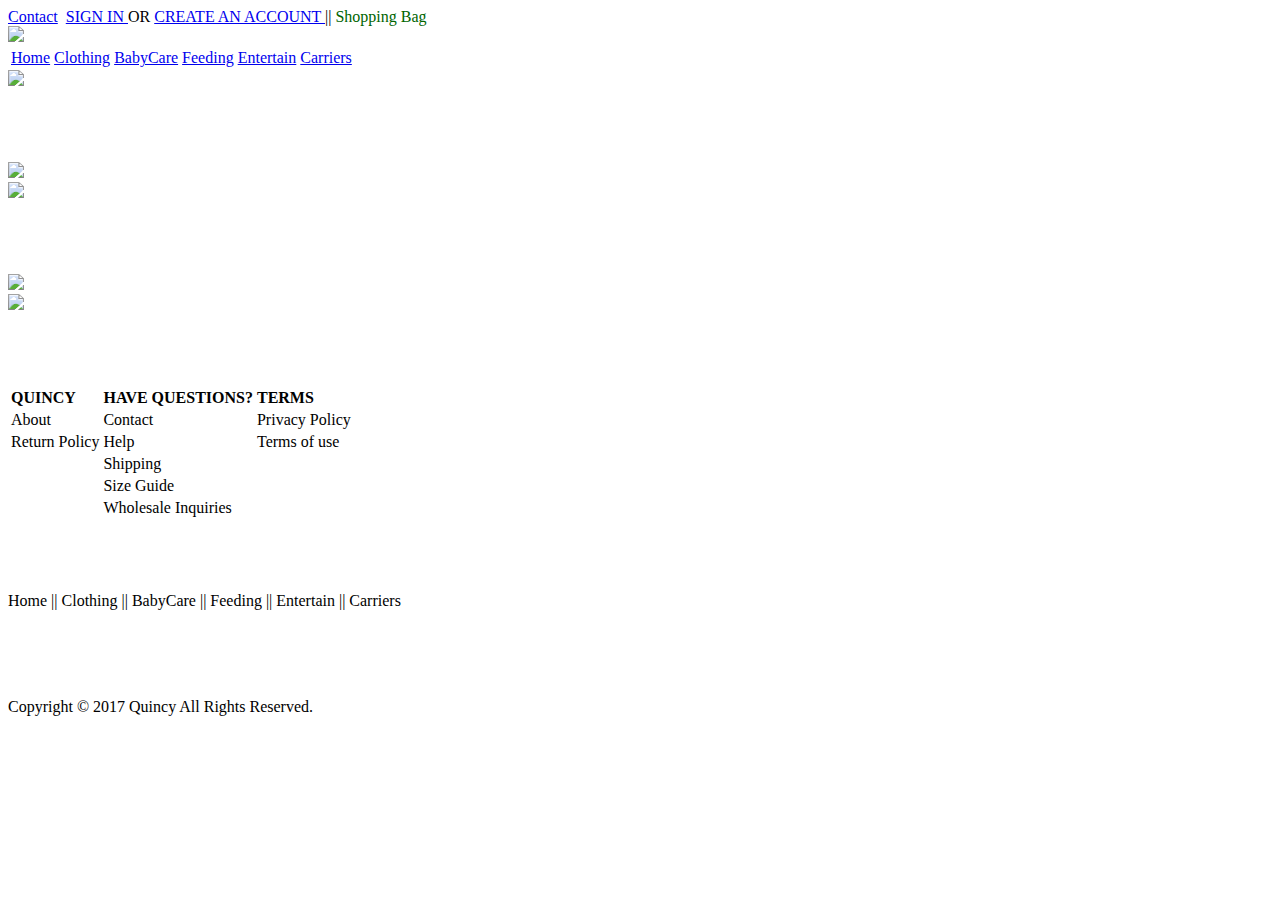
==== www/default.html @ f31b3ecf "Add files via upload" ====
<!doctype html>
<html>
<head>
<meta charset="utf-8">
<title>Home - Quincy</title>
<link href="default.css" rel="stylesheet"/>
</head>

<body>

	<header>

        <div>
           <a href="contact.html">Contact</a>&nbsp;
            <a href="login.html">SIGN IN </a>
            OR
            <a href="register.html"> CREATE AN ACCOUNT </a>
            ||
            <a style="color:darkgreen; padding-right:40px;"> Shopping Bag</a>
        </div>
    </header>
  
    
    <div class="title">
        <img src="images/default/logo1.png"style="height:100%;" />
    </div>
    
    
    <div class="navigation">
        
           <table>
            <tr>
                <td><a href="default.html">Home</a></td>
                <td><a href="sale.html">Clothing</a></td>
                <td><a href="sale.html">BabyCare</a></td>
                <td><a href="sale.html">Feeding</a></td>
                <td><a href="sale.html">Entertain</a></td>
                <td><a href="sale.html">Carriers</a></td>
            </tr>
        </table>
    </div>

    
    <div class="main">
        <img src="images/default/baby.jpg" style="width:100%" />
    </div>
    
    <br /><br />
    <div class="line"></div>
    <br /><br />
    
        <!--中间内容开始-->
    <div class="main1">
        <img src="images/default/main1.png" style="width:100%" />
    </div>
        
    <div class="main2">
            <img src="images/default/main2.png" style="width:100%" />
        </div>
    <br /><br />
    <div class="line"></div>
    <br /><br />
    <div class="main3">
            <img src="images/default/main3.png" style="width:100%" />
        </div>
    <div class="main4">
        <img src="images/default/main4.png" style="width:100%" />
    </div>
        <!--中间内容结束-->

    <br /><br />
    <div class="line"></div>
    <br /><br />
    <div class="contact">
        <table>
            <thead>
                <tr>
                    <td><strong>QUINCY</strong></td>
                    <td><strong>HAVE QUESTIONS?</strong></td>
                    <td><strong>TERMS</strong></td>
                </tr>
            </thead>
            <tr>
                <td><a>About</a></td>
                <td><a>Contact</a></td>
                <td><a>Privacy Policy</a></td>
            </tr>
            <tr>
                <td><a>Return Policy</a></td>
                <td><a>Help</a></td>
                <td><a>Terms of use</a></td>
            </tr>
            <tr>
                <td></td>
                <td><a>Shipping</a></td>
                <td></td>
            </tr>
            <tr>
                <td></td>
                <td><a>Size Guide</a></td>
                <td></td>
            </tr>
            <tr>
                <td></td>
                <td><a>Wholesale Inquiries</a></td>
                <td></td>
            </tr>
        </table>
    </div>

    <br /><br />
    <div class="line" ></div>
    <br /><br />
    <div class="bottom_link">
        <a>Home</a> || <a>Clothing</a> || <a>BabyCare</a> || <a>Feeding</a> || <a>Entertain</a> || <a>Carriers</a>
    </div>
    <br /><br /><br /><br />
    <p style="color:black;">Copyright © 2017 Quincy All Rights Reserved.</p><br />
    
</body>
</html>
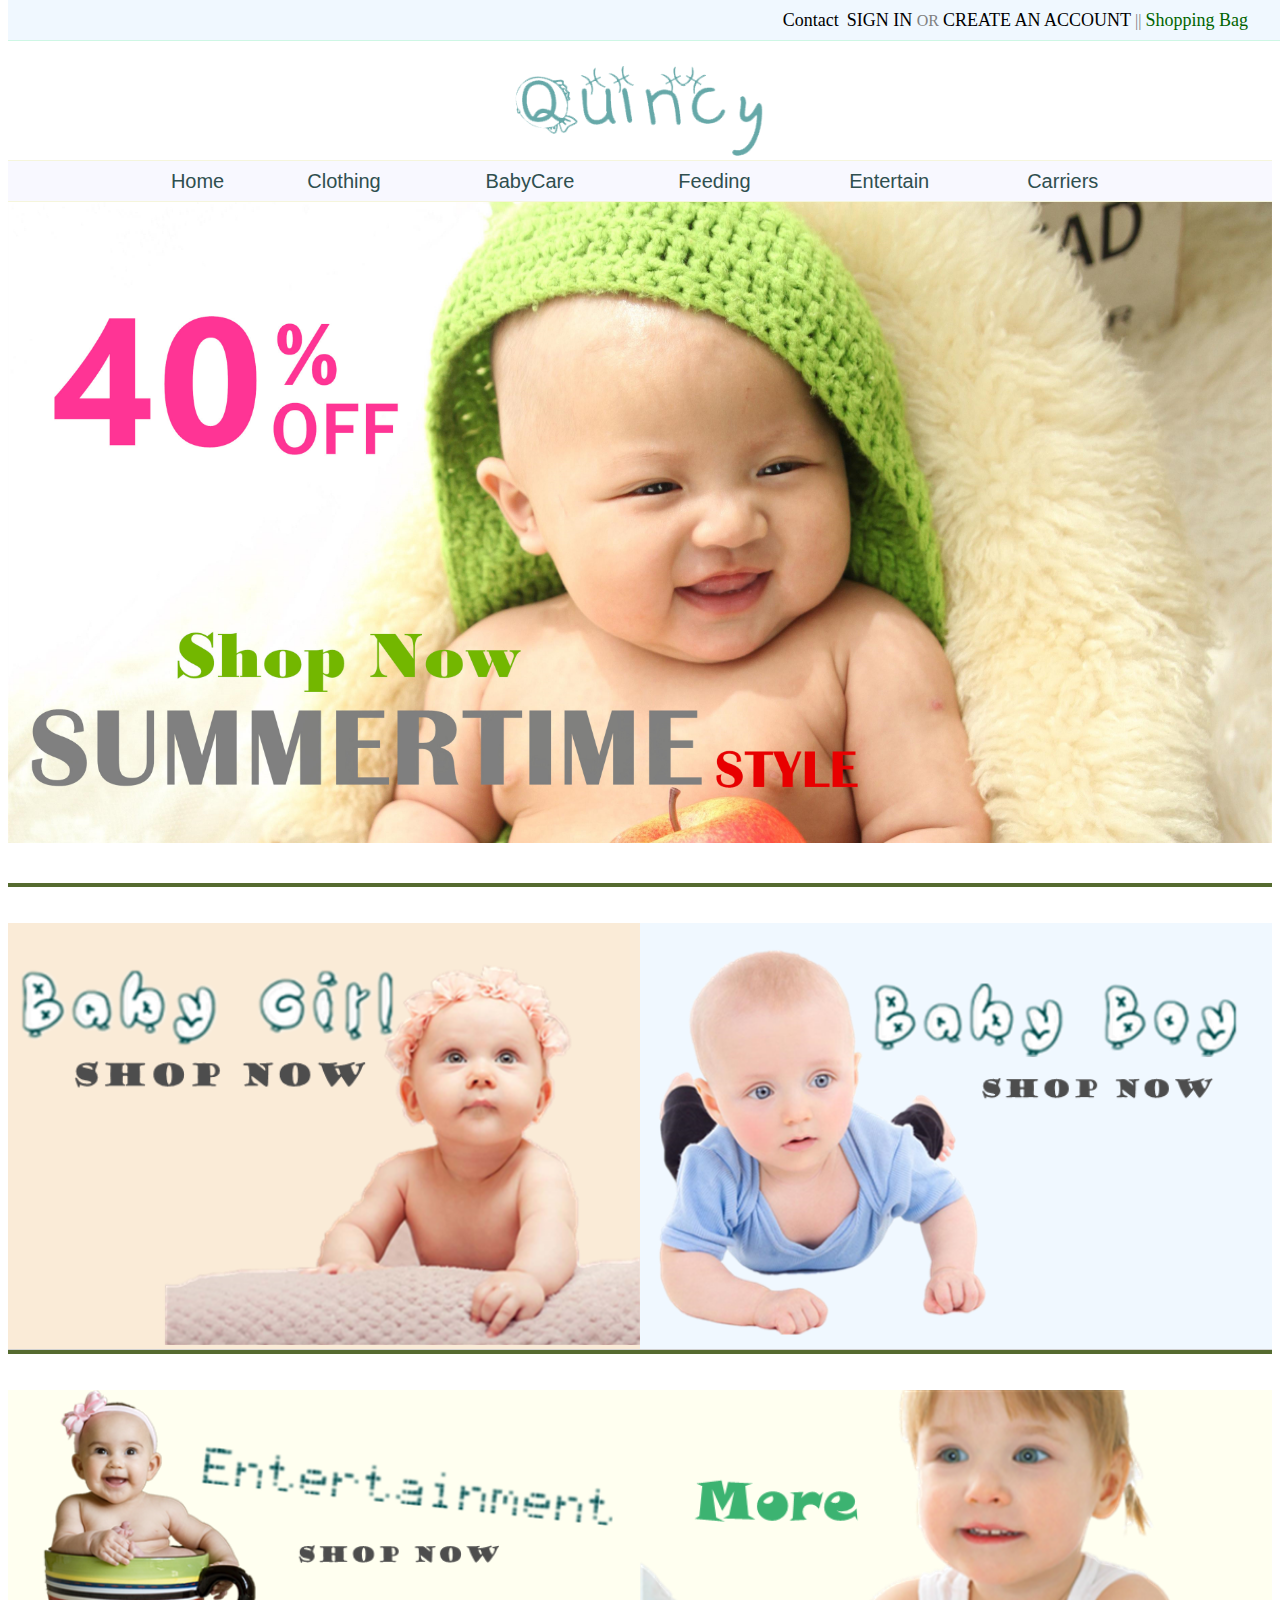
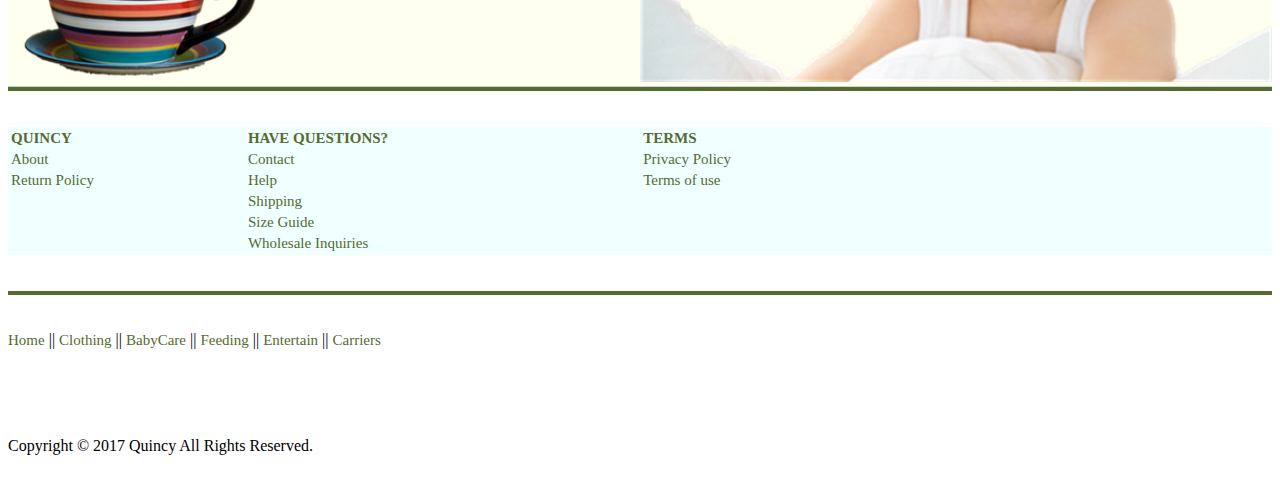
==== commit 468413c3: "Create default.html" ====
--- a/www/default.html
+++ b/www/default.html
@@ -3,7 +3,7 @@
 <head>
 <meta charset="utf-8">
 <title>Home - Quincy</title>
-<link href="default.css" rel="stylesheet"/>
+<link href="css/default.css" rel="stylesheet"/>
 </head>
 
 <body>
@@ -22,7 +22,7 @@
   
     
     <div class="title">
-        <img src="images/default/logo1.png"style="height:100%;" />
+        <img src="img/logo1.png"style="height:100%;" />
     </div>
     
     
@@ -42,7 +42,7 @@
 
     
     <div class="main">
-        <img src="images/default/baby.jpg" style="width:100%" />
+        <img src="img/baby.jpg" style="width:100%" />
     </div>
     
     <br /><br />
@@ -51,20 +51,20 @@
     
         <!--中间内容开始-->
     <div class="main1">
-        <img src="images/default/main1.png" style="width:100%" />
+        <img src="img/main1.png" style="width:100%" />
     </div>
         
     <div class="main2">
-            <img src="images/default/main2.png" style="width:100%" />
+            <img src="img/main2.png" style="width:100%" />
         </div>
     <br /><br />
     <div class="line"></div>
     <br /><br />
     <div class="main3">
-            <img src="images/default/main3.png" style="width:100%" />
+            <img src="img/main3.png" style="width:100%" />
         </div>
     <div class="main4">
-        <img src="images/default/main4.png" style="width:100%" />
+        <img src="img/main4.png" style="width:100%" />
     </div>
         <!--中间内容结束-->
 
--- a/www/css/default.css
+++ b/www/css/default.css
@@ -0,0 +1,155 @@
+@charset "utf-8";
+/* CSS Document */
+
+body {
+    
+}
+header{
+    top:0;
+    position:fixed;
+    width:100%;
+    height:40px;
+    background-color:aliceblue;
+    border-bottom:1px solid #cef7e5;
+}
+header div{
+
+    float:right;
+    padding-top:10px;
+    color:gray;
+}
+header a{
+    text-decoration:none;
+    font-family:'Times New Roman', Times, serif;
+    font-size:18px;
+    color:black;
+    
+}
+.title{
+    text-align:center;
+    margin-top:60px;
+    height:100px;
+}
+.navigation{
+    width:100%;
+    text-align:center;
+    height:40px;
+    background-color:ghostwhite;
+    border-top:1px solid beige;
+    border-bottom:1px solid beige;
+}
+.navigation a{
+    color:darkslategrey;
+    text-decoration:none;
+}
+.navigation table{
+    height:100%;
+    font-size:20px;
+    font-family:'Lucida Sans', 'Lucida Sans Regular', 'Lucida Grande', 'Lucida Sans Unicode', Geneva, Verdana, sans-serif;
+    width:80%;
+    margin-left:10%;
+}
+.navigation td:hover{
+    background-color:gainsboro;
+}
+.main{
+    width:100%;
+}
+.line{
+    height:4px;
+    background-color:darkolivegreen;
+    clear:both;
+}
+.main1{
+
+    width:50%;
+    border-bottom:1px solid #d1d1d1;
+    background-color:antiquewhite;
+    float:left;
+}
+.main2{
+
+    width:50%;
+    border-bottom:1px solid #d1d1d1;
+    background-color:aliceblue;
+    float:left;
+}
+
+.main3{
+
+    width:50%;
+    border-bottom:1px solid #d1d1d1;
+    background-color:ivory;
+    float:left;
+}
+.main4{
+    width:50%;
+    border-bottom:1px solid #d1d1d1;
+    background-color:ivory;
+    float:left;
+
+}
+.contact{
+    width:100%;
+    background-color:azure;
+    
+}
+.contact table{
+    width:70%;
+    text-align:left;
+    color:darkolivegreen;
+    font-size:15px;
+}
+
+.contact a{
+    color:darkolivegreen;
+    text-decoration:none;
+}
+.bottom_link{
+    width:70%;
+    color:black;
+}
+.bottom_link a{
+    color:darkolivegreen;
+    text-decoration:none;
+    font-size:15px;
+    text-align:center;
+
+}
+.sale_list{
+   vertical-align:middle;
+   width:100%;
+}
+.sale_list table{
+    padding:10px;
+    width:80%;
+    background-color:azure;
+    border-right:1px solid gray;
+    border-left:1px solid gray;
+    border-collapse:collapse;
+}
+.sale_list img{
+    width:100%;
+}
+.sale_list td{
+    width:25%;
+    border-right:1px solid gray;
+    border-left:1px solid gray;
+}
+.price td{
+    font-size:20px;
+    font-family:'Times New Roman', Times, serif;
+    color:red;
+    text-align:center;
+    border-right:1px solid gray;
+    border-left:1px solid gray;
+    border-bottom:1px solid gray;
+}
+.sale_list th{
+    font-size:15px;
+    font-family:'Times New Roman', Times, serif;
+    width:25%;
+    text-align:left;
+    border-right:1px solid gray;
+    border-left:1px solid gray;
+}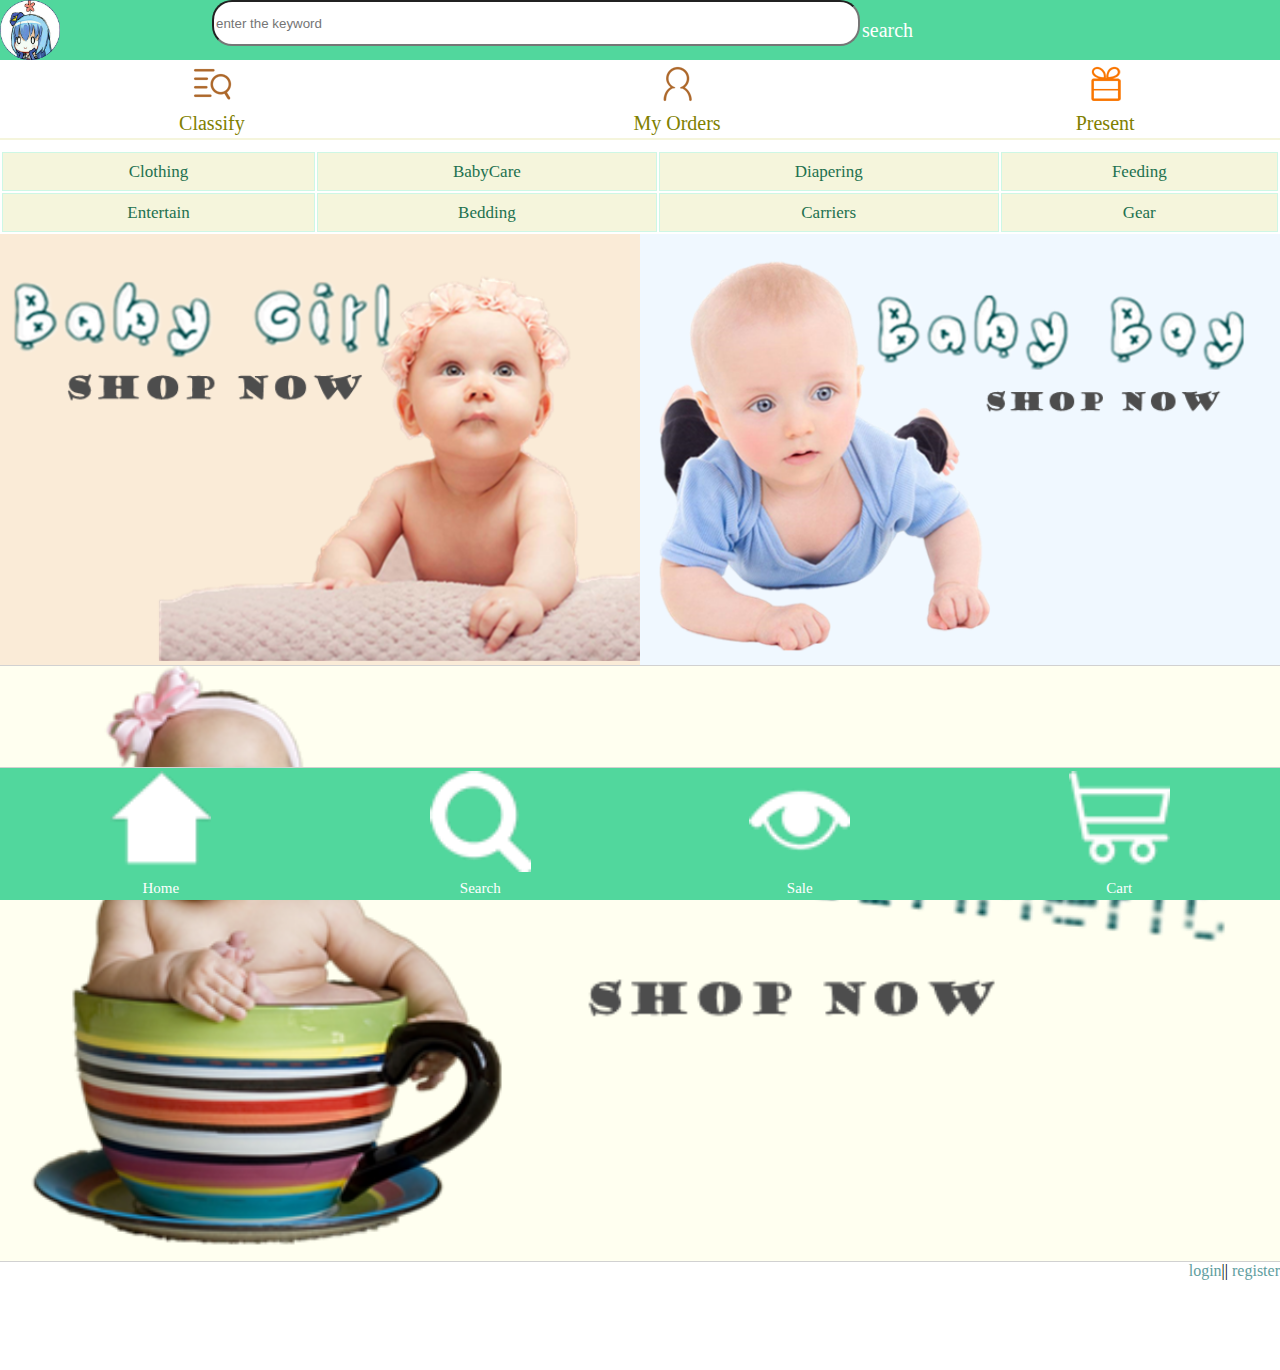
==== commit 8cd24959: "Add files via upload" ====
--- a/www/default.html
+++ b/www/default.html
@@ -1,121 +1,102 @@
-<!doctype html>
+﻿<!DOCTYPE html>
 <html>
 <head>
-<meta charset="utf-8">
-<title>Home - Quincy</title>
-<link href="css/default.css" rel="stylesheet"/>
+<meta http-equiv="Content-Type" content="text/html; charset=utf-8"/>
+    <meta charset="utf-8" />
+    <title>Quincy.WindowsPhone</title>
+
+    <link href="css/default.css" rel="stylesheet" />
+    <script src="js/default.js"></script>
+    <script src="js/homepage.js" type="text/javascript"></script>
 </head>
+<body class="phone">
+    <!--头部开始-->
+    <header>
+        <form class="search_bar">
+            <div class="search_logo">
+                <img src="images/default/logo2.png" />
+            </div>
+            <div class="search_input">
+                <input style="border-radius:20px;" type="text" placeholder="enter the keyword" />
+            </div>
+            <div class="search_btn" onclick="search()">search</div>
+        </form>
+    </header>
+    <!--头部结束-->
 
-<body>
-
-	<header>
-
-        <div>
-           <a href="contact.html">Contact</a>&nbsp;
-            <a href="login.html">SIGN IN </a>
-            OR
-            <a href="register.html"> CREATE AN ACCOUNT </a>
-            ||
-            <a style="color:darkgreen; padding-right:40px;"> Shopping Bag</a>
-        </div>
-    </header>
-  
-    
-    <div class="title">
-        <img src="img/logo1.png"style="height:100%;" />
-    </div>
-    
-    
-    <div class="navigation">
-        
-           <table>
+    <div>
+        <table class="base">
             <tr>
-                <td><a href="default.html">Home</a></td>
-                <td><a href="sale.html">Clothing</a></td>
-                <td><a href="sale.html">BabyCare</a></td>
-                <td><a href="sale.html">Feeding</a></td>
-                <td><a href="sale.html">Entertain</a></td>
-                <td><a href="sale.html">Carriers</a></td>
+                <td class="base_selection"><img src="images/default/icon1.png" /></td>
+                <td><img src="images/default/icon2.png" /></td>
+                <td><img src="images/default/icon3.png" /></td>
+            </tr>
+            <tr>
+                <td><a href="">Classify</a></td>
+                <td><a href="">My Orders</a></td>
+                <td><a href="">Present</a></td>
             </tr>
         </table>
     </div>
 
-    
-    <div class="main">
-        <img src="img/baby.jpg" style="width:100%" />
-    </div>
-    
-    <br /><br />
-    <div class="line"></div>
-    <br /><br />
-    
-        <!--中间内容开始-->
-    <div class="main1">
-        <img src="img/main1.png" style="width:100%" />
-    </div>
-        
-    <div class="main2">
-            <img src="img/main2.png" style="width:100%" />
-        </div>
-    <br /><br />
-    <div class="line"></div>
-    <br /><br />
-    <div class="main3">
-            <img src="img/main3.png" style="width:100%" />
-        </div>
-    <div class="main4">
-        <img src="img/main4.png" style="width:100%" />
-    </div>
-        <!--中间内容结束-->
-
-    <br /><br />
-    <div class="line"></div>
-    <br /><br />
-    <div class="contact">
-        <table>
-            <thead>
-                <tr>
-                    <td><strong>QUINCY</strong></td>
-                    <td><strong>HAVE QUESTIONS?</strong></td>
-                    <td><strong>TERMS</strong></td>
-                </tr>
-            </thead>
+    <!--分类部分开始-->
+    <div>
+        <table class="nav" style="width:100%">
             <tr>
-                <td><a>About</a></td>
-                <td><a>Contact</a></td>
-                <td><a>Privacy Policy</a></td>
+                <td class="nav_selection"><a href="">Clothing</a></td>
+                <td class="nav_selection"><a href="">BabyCare</a></td>
+                <td class="nav_selection"><a href="">Diapering</a></td>
+                <td class="nav_selection"><a href="">Feeding</a></td>
             </tr>
             <tr>
-                <td><a>Return Policy</a></td>
-                <td><a>Help</a></td>
-                <td><a>Terms of use</a></td>
-            </tr>
-            <tr>
-                <td></td>
-                <td><a>Shipping</a></td>
-                <td></td>
-            </tr>
-            <tr>
-                <td></td>
-                <td><a>Size Guide</a></td>
-                <td></td>
-            </tr>
-            <tr>
-                <td></td>
-                <td><a>Wholesale Inquiries</a></td>
-                <td></td>
+                <td class="nav_selection"><a href="">Entertain</a></td>
+                <td class="nav_selection"><a href="">Bedding</a></td>
+                <td class="nav_selection"><a href="">Carriers</a></td>
+                <td class="nav_selection"><a href="">Gear</a></td>
             </tr>
         </table>
     </div>
+    <!--分类部分结束-->
 
-    <br /><br />
-    <div class="line" ></div>
-    <br /><br />
-    <div class="bottom_link">
-        <a>Home</a> || <a>Clothing</a> || <a>BabyCare</a> || <a>Feeding</a> || <a>Entertain</a> || <a>Carriers</a>
+    <!--中间内容开始-->
+    <div class="main1">
+        <img src="images/default/main1.png" style="width:100%" />
     </div>
-    <br /><br /><br /><br />
-    <p style="color:black;">Copyright © 2017 Quincy All Rights Reserved.</p><br />
-    
+    <div class="main2">
+        <img src="images/default/main2.png" style="width:100%" />
+    </div>
+    <div class="main3">
+        <img src="images/default/main3.png" style="width:100%" />
+    </div>
+    <!--中间内容结束-->
+    <div  class="login_link">
+    <a href="login.html">login</a>||
+    <a href="register.html">register</a>
+    </div>
+    <br/><br/><br/>
+    <br/><br/><br/>
+    <!--底部开始-->
+    <footer>
+        <div class="bar_bottom">
+            <table>
+                <tr>
+                    <td onclick="homeclick()"><img src="images/default/bottom_home.png" style="width:32%" /></td>
+                    <td><img onclick="searchclick()" src="images/default/bottom_search.png" style="width:32%" /></td>
+                    <td><img onclick="recclick()" src="images/default/bottom_recommand.png" style="width:32%" /></td>
+                    <td><img onclick="cartclick()" src="images/default/bottom_cart.png" style="width:32%" /></td>
+                </tr>
+                <tr>
+                    <td>Home</td>
+                    <td>Search</td>
+                    <td>Sale</td>
+                    <td>Cart</td>
+                </tr>
+            </table>
+        </div>
+    </footer>
+    <!--底部结束-->
+
+
+
 </body>
-</html>
+</html>--- a/www/css/default.css
+++ b/www/css/default.css
@@ -1,74 +1,91 @@
-@charset "utf-8";
-/* CSS Document */
-
-body {
-    
+﻿body {
+	margin:0;
+    background-color:white;
+    overflow-y:scroll;
 }
 header{
     top:0;
     position:fixed;
     width:100%;
-    height:40px;
-    background-color:aliceblue;
-    border-bottom:1px solid #cef7e5;
+
 }
-header div{
+.search_bar{
+    
+    background-color:#51d79d;
+    height:60px;
+}
+.search_btn{
+    float:left;
+    width:20px;
 
-    float:right;
-    padding-top:10px;
-    color:gray;
+    color:white;
+    font-size:20px;
+    height:60px;
+    line-height:60px;
+    padding-left:10px;
 }
-header a{
+.search_logo{
+    float:left;
+    width:15%;
+}
+.search_logo img{
+	height: 60px;
+}
+.search_input{
+	margin-left: 20px;
+	width: 50%;
+    float:left;
+
+}
+.search_input input{
+	width: 100%;
+	height: 40px;
+}
+
+.base{
+    width:100%;
+    margin-top:60px;
+    color:olive;
+    font-size:20px;
+    text-align:center;
+    border-bottom:2px solid beige;
+}
+.base a{
     text-decoration:none;
-    font-family:'Times New Roman', Times, serif;
-    font-size:18px;
-    color:black;
+    color:olive;
+}
+.base_selection{
+    width:33%;
+}
+.nav{
+    width:100%;
+    margin-top:10px;
+    color:#22714f;
+    font-size:17px;
+    text-align:center;
     
 }
-.title{
-    text-align:center;
-    margin-top:60px;
-    height:100px;
+.nav a{
+    text-decoration:none;
+    color:#22714f;
 }
-.navigation{
-    width:100%;
-    text-align:center;
-    height:40px;
-    background-color:ghostwhite;
-    border-top:1px solid beige;
-    border-bottom:1px solid beige;
-}
-.navigation a{
-    color:darkslategrey;
-    text-decoration:none;
-}
-.navigation table{
-    height:100%;
-    font-size:20px;
-    font-family:'Lucida Sans', 'Lucida Sans Regular', 'Lucida Grande', 'Lucida Sans Unicode', Geneva, Verdana, sans-serif;
-    width:80%;
-    margin-left:10%;
-}
-.navigation td:hover{
-    background-color:gainsboro;
-}
-.main{
-    width:100%;
-}
-.line{
-    height:4px;
-    background-color:darkolivegreen;
-    clear:both;
+.nav_selection{
+    border:1px solid #cef7e5;
+    /*border-radius:150px;*/
+    height:35px;
+    top:10px;
+    right:10px;
+    background-color:beige;
 }
 .main1{
-
+    top:40px;
     width:50%;
     border-bottom:1px solid #d1d1d1;
     background-color:antiquewhite;
     float:left;
 }
 .main2{
-
+    top:20px;
     width:50%;
     border-bottom:1px solid #d1d1d1;
     background-color:aliceblue;
@@ -76,80 +93,32 @@
 }
 
 .main3{
-
-    width:50%;
+    top:20px;
+    width:100%;
     border-bottom:1px solid #d1d1d1;
     background-color:ivory;
-    float:left;
 }
-.main4{
-    width:50%;
-    border-bottom:1px solid #d1d1d1;
-    background-color:ivory;
-    float:left;
+.login_link{
+    float:right;
+}
+.login_link a{
+    text-decoration:none;
+    color:cadetblue;
+}
+.bar_bottom{
+    border-top:1px solid #d1d1d1;
+    position:fixed;
+    bottom:0px;
+    width:100%;
+    background-color:#51d79d;
+}
+.bar_bottom table{
+    width:100%;
+}   
 
-}
-.contact{
-    width:100%;
-    background-color:azure;
-    
-}
-.contact table{
-    width:70%;
-    text-align:left;
-    color:darkolivegreen;
+.bar_bottom td{
+    width:25%;
+    text-align:center;
+    color:white;
     font-size:15px;
-}
-
-.contact a{
-    color:darkolivegreen;
-    text-decoration:none;
-}
-.bottom_link{
-    width:70%;
-    color:black;
-}
-.bottom_link a{
-    color:darkolivegreen;
-    text-decoration:none;
-    font-size:15px;
-    text-align:center;
-
-}
-.sale_list{
-   vertical-align:middle;
-   width:100%;
-}
-.sale_list table{
-    padding:10px;
-    width:80%;
-    background-color:azure;
-    border-right:1px solid gray;
-    border-left:1px solid gray;
-    border-collapse:collapse;
-}
-.sale_list img{
-    width:100%;
-}
-.sale_list td{
-    width:25%;
-    border-right:1px solid gray;
-    border-left:1px solid gray;
-}
-.price td{
-    font-size:20px;
-    font-family:'Times New Roman', Times, serif;
-    color:red;
-    text-align:center;
-    border-right:1px solid gray;
-    border-left:1px solid gray;
-    border-bottom:1px solid gray;
-}
-.sale_list th{
-    font-size:15px;
-    font-family:'Times New Roman', Times, serif;
-    width:25%;
-    text-align:left;
-    border-right:1px solid gray;
-    border-left:1px solid gray;
 }